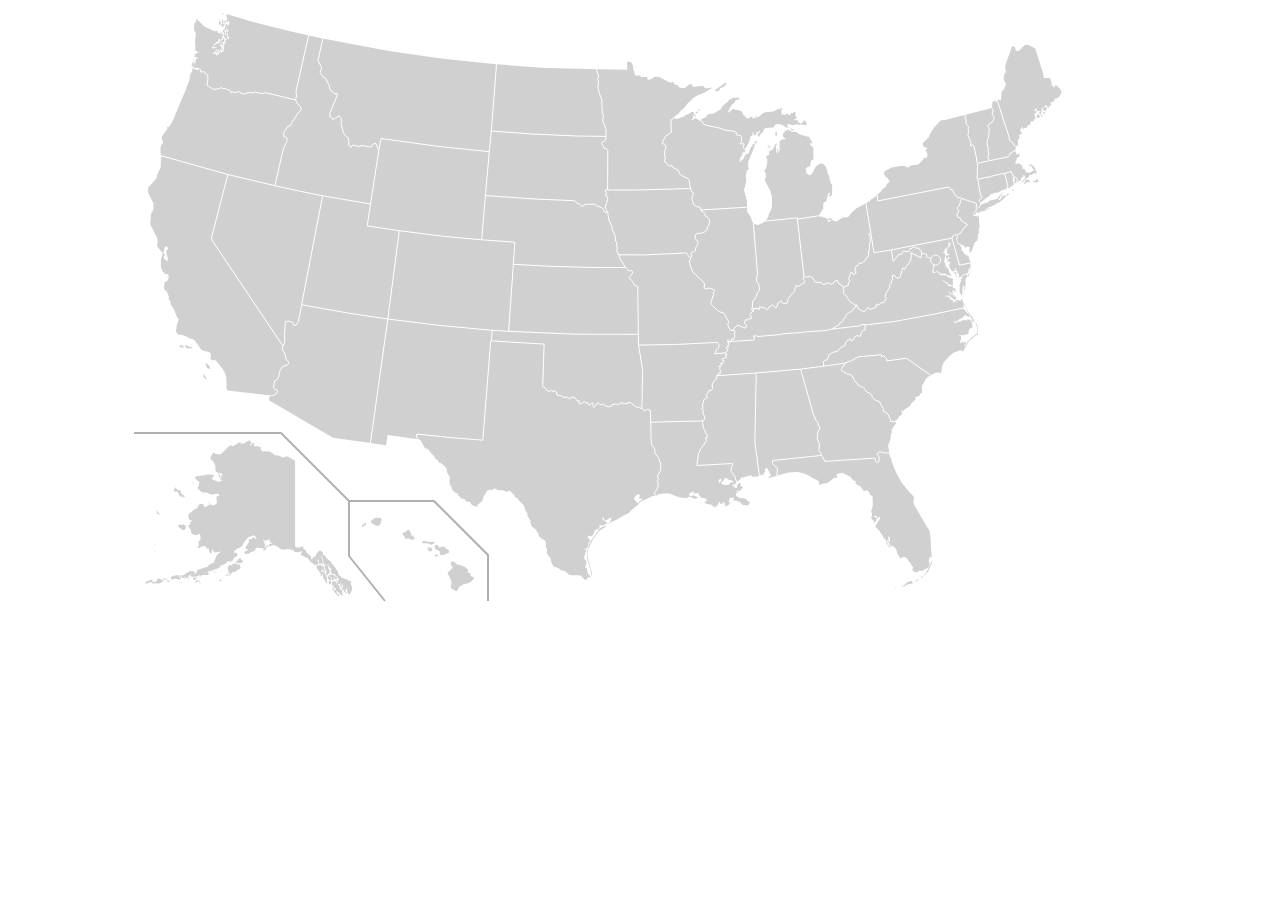
==== map.html @ 195338a0 "Start adding building blocks for the map" ====
<!DOCTYPE html>
<html>
  <head>
    <meta name="viewport" content="width=device-width, initial-scale=1" />
    <title>States Read</title>
    <style>
      * {
        box-sizing: border-box;
      }
      body {
      }
      #map {
        height: 80vh;
        margin: 0 auto;
        width: 80%;
      }
      #map svg {
        height: 100%;
        width: 100%;
      }
    </style>
    <script src="map.js"></script>
  </head>
  <body onload="onMapLoad()">
    <div id="map">Loading...</div>
  </body>
</html>
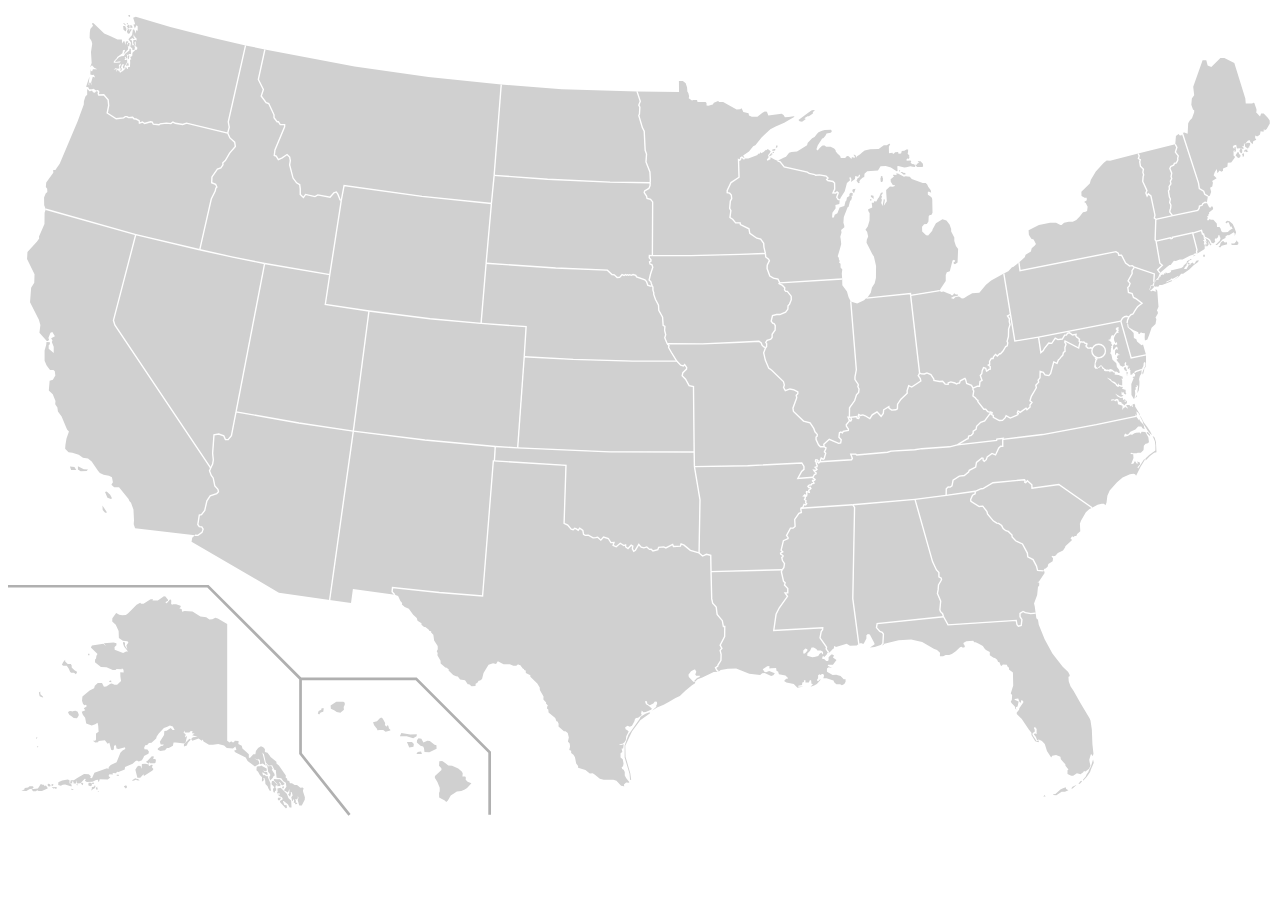
==== commit abbe4813: "Add a hover pop-up on states" ====
--- a/map.html
+++ b/map.html
@@ -11,17 +11,29 @@
       }
       #map {
         height: 80vh;
-        margin: 0 auto;
-        width: 80%;
+        text-align: center;
+        width: 100%;
       }
       #map svg {
-        height: 100%;
-        width: 100%;
+      }
+      .highlight {
+        fill: #999 !important;
+      }
+      #popup {
+        background-color: white;
+        border: 1px solid #222;
+        box-shadow: 15px 15px 23px rgba(0, 0, 0, 0.4);
+        display: none;
+        position: fixed;
+        padding: 1.5ex;
+        text-align: center;
+        z-index: 20;
       }
     </style>
     <script src="map.js"></script>
   </head>
   <body onload="onMapLoad()">
     <div id="map">Loading...</div>
+    <div id="popup"></div>
   </body>
 </html>
